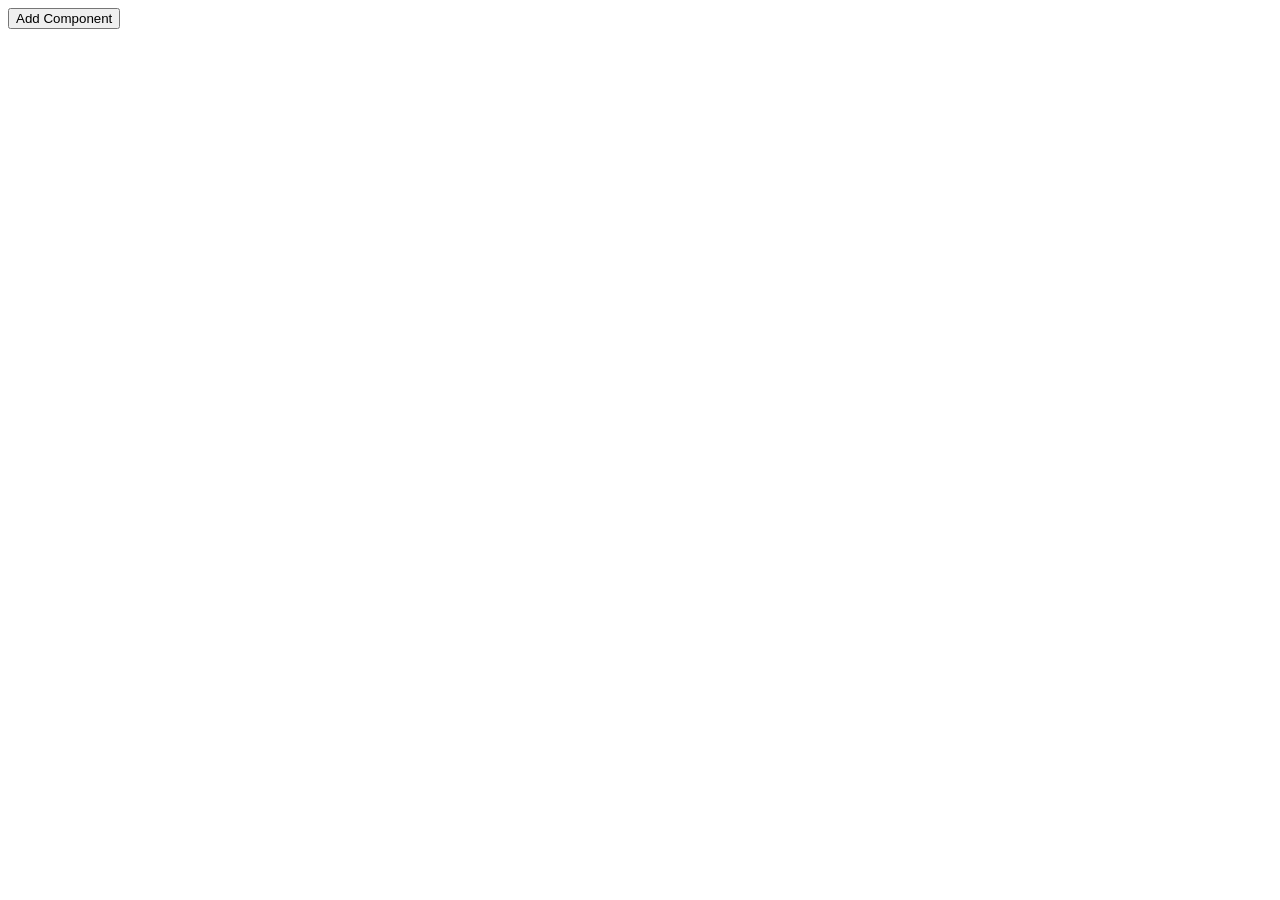
==== tools/index.html @ 8889640f "second pass on entity creator" ====
<!doctype html>

<head>
    <meta charset="utf-8">
    <meta http-equiv="X-UA-Compatible" content="IE=edge,chrome=1">
    <title>cre8or</title>
    <meta name="description" content="">
    <script src="https://code.jquery.com/jquery-3.3.1.min.js"></script>
    <script src="https://requirejs.org/docs/release/2.3.6/minified/require.js"></script>
    <script src="creator.js"></script>
    <!-- <meta name="viewport" content="width=device-width, initial-scale=1"> -->

    <!-- <link rel="stylesheet" href=""> -->
</head>

<body>
    <button id="add-component">Add Component</button>
    <div id="content"></div>
</body>

</html>
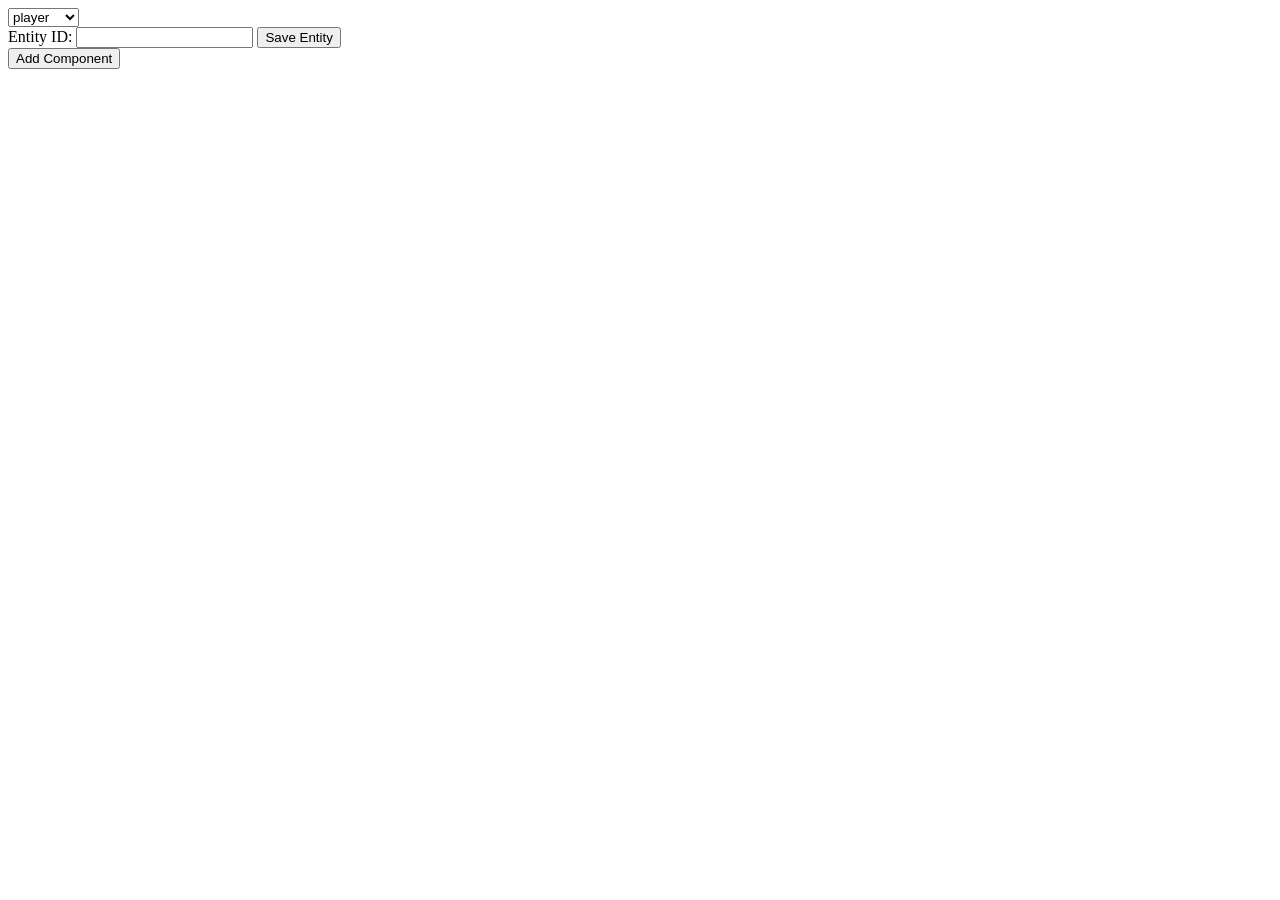
==== commit 2fbe2550: "work on creator" ====
--- a/tools/index.html
+++ b/tools/index.html
@@ -8,14 +8,23 @@
     <script src="https://code.jquery.com/jquery-3.3.1.min.js"></script>
     <script src="https://requirejs.org/docs/release/2.3.6/minified/require.js"></script>
     <script src="creator.js"></script>
-    <!-- <meta name="viewport" content="width=device-width, initial-scale=1"> -->
 
     <!-- <link rel="stylesheet" href=""> -->
 </head>
 
 <body>
-    <button id="add-component">Add Component</button>
-    <div id="content"></div>
+    <select name="entities" id="entities" onchange="selectEntity(this)"></select>
+
+    <div>
+        <label for="id">Entity ID: </label>
+        <input type="text" name="id" id="id"></input>
+        <button id="save-entity">Save Entity</button>
+    </div>
+
+    <div>
+        <button id="add-component">Add Component</button>
+        <div id="content"></div>
+    </div>
 </body>
 
 </html>
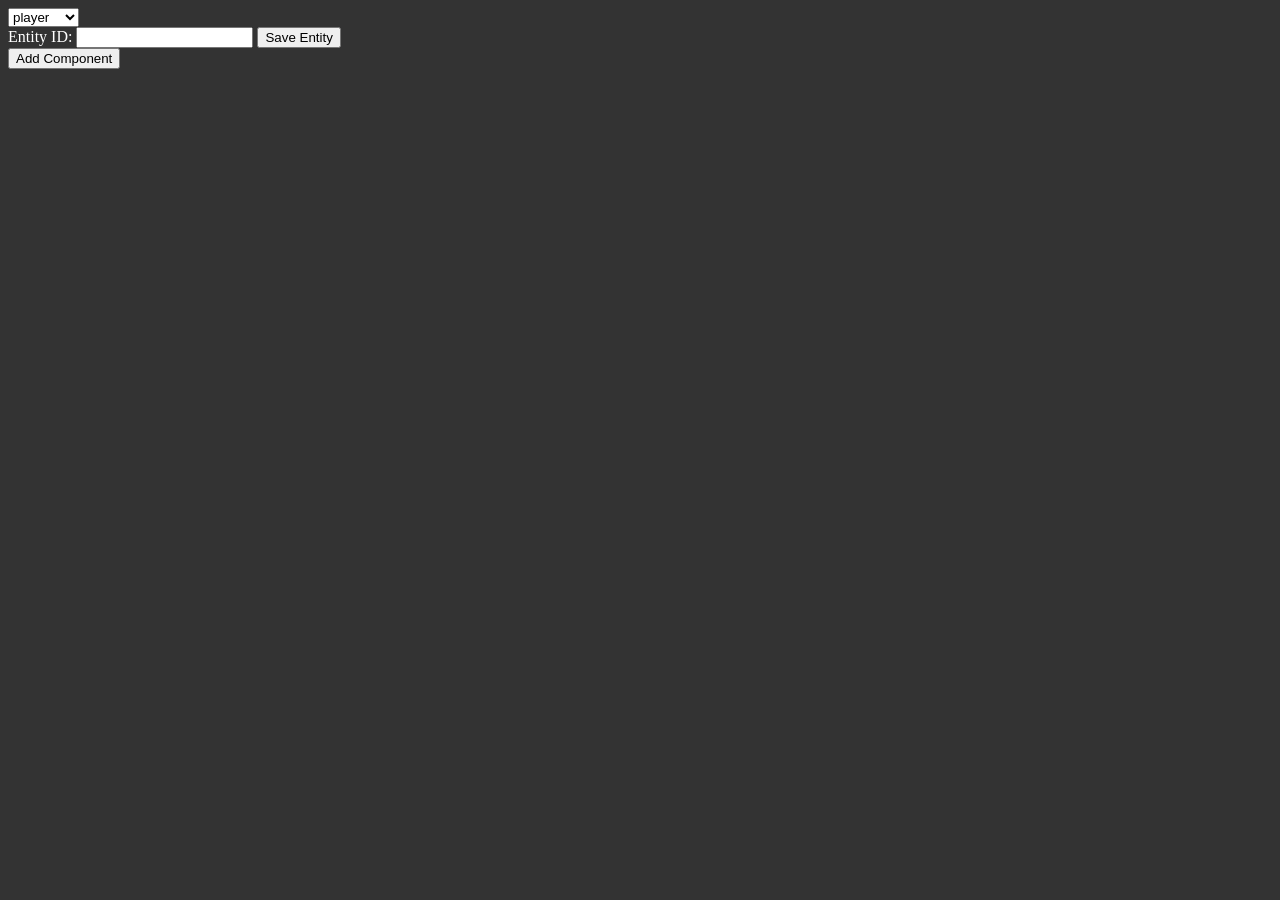
==== commit 0278ec0d: "save entity now formats the js object correctly (i think)" ====
--- a/tools/index.html
+++ b/tools/index.html
@@ -8,6 +8,7 @@
     <script src="https://code.jquery.com/jquery-3.3.1.min.js"></script>
     <script src="https://requirejs.org/docs/release/2.3.6/minified/require.js"></script>
     <script src="creator.js"></script>
+    <link rel="stylesheet" href="style.css">
 
     <!-- <link rel="stylesheet" href=""> -->
 </head>
--- a/tools/style.css
+++ b/tools/style.css
@@ -0,0 +1,4 @@
+body{
+    background-color: rgb(51, 51, 51);
+    color: white
+}
